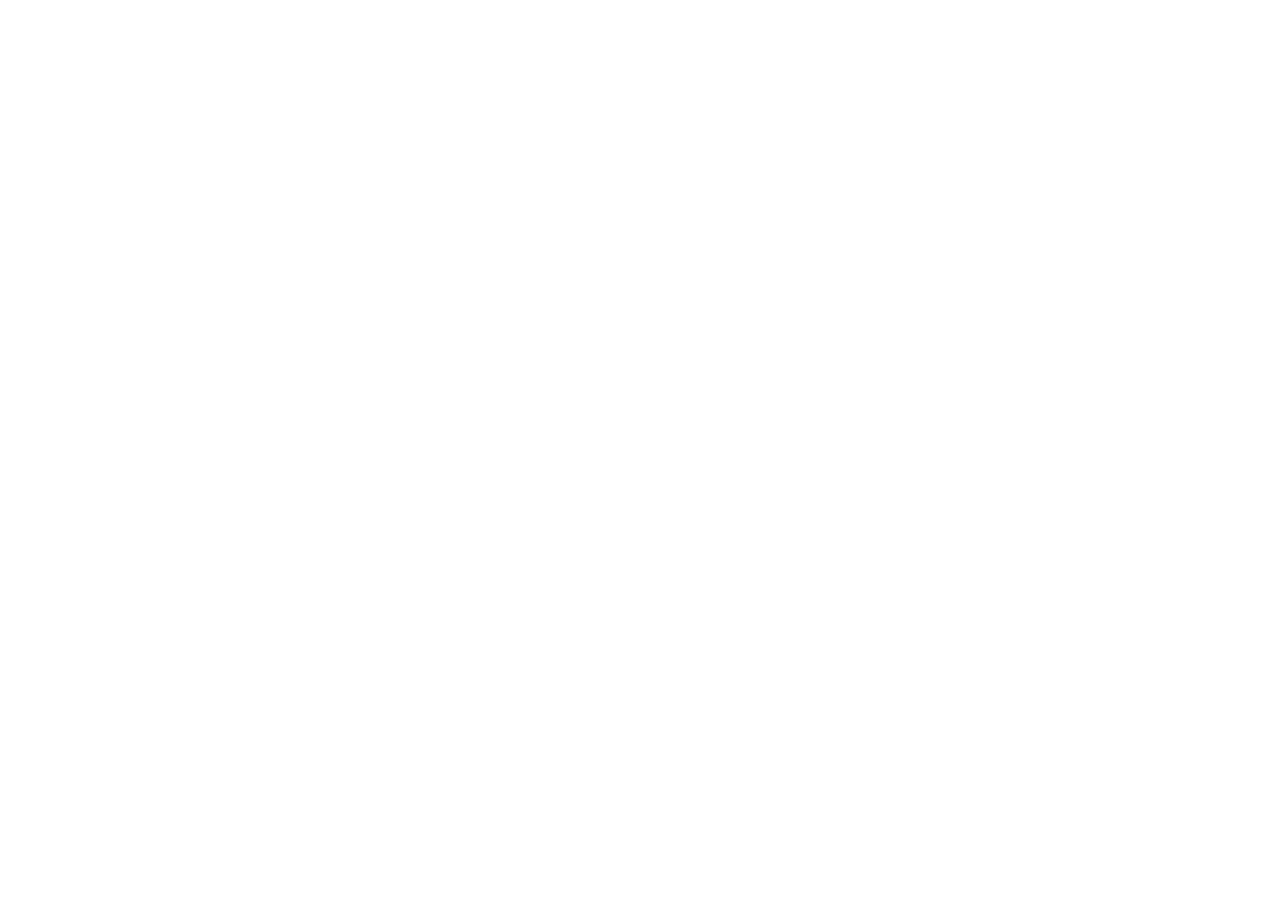
==== index.html @ f3efa60c "Estructura basica de index y productos creada" ====
<!DOCTYPE html>
<html lang="en">
<head>
    <meta charset="UTF-8">
    <meta http-equiv="X-UA-Compatible" content="IE=edge">
    <meta name="viewport" content="width=device-width, initial-scale=1.0">
    <title>Document</title>
</head>
<body>
    
</body>
</html>
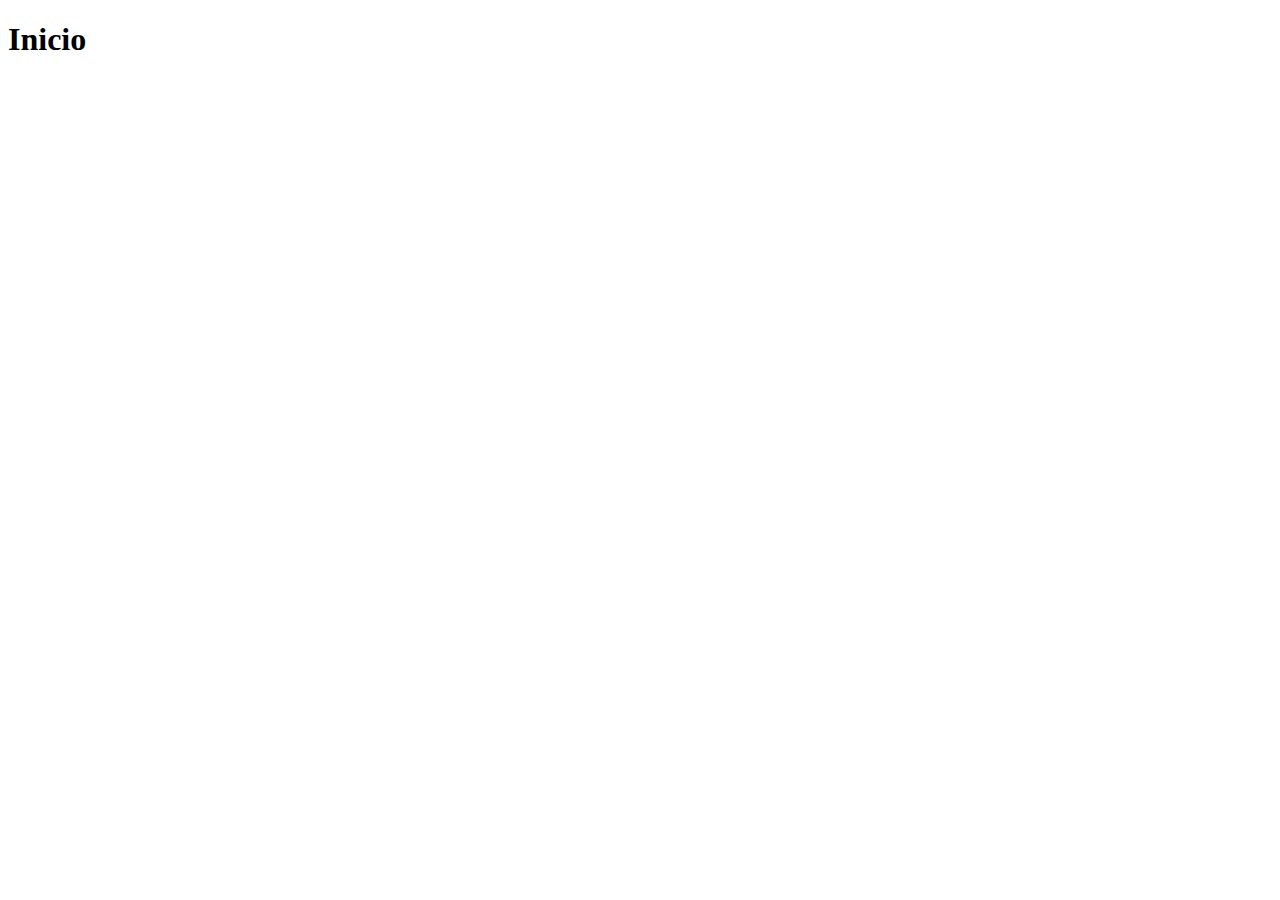
==== commit 84dd1aa2: "Titulo agregado" ====
--- a/index.html
+++ b/index.html
@@ -7,6 +7,6 @@
     <title>Document</title>
 </head>
 <body>
-    
+    <h1>Inicio</h1>
 </body>
 </html>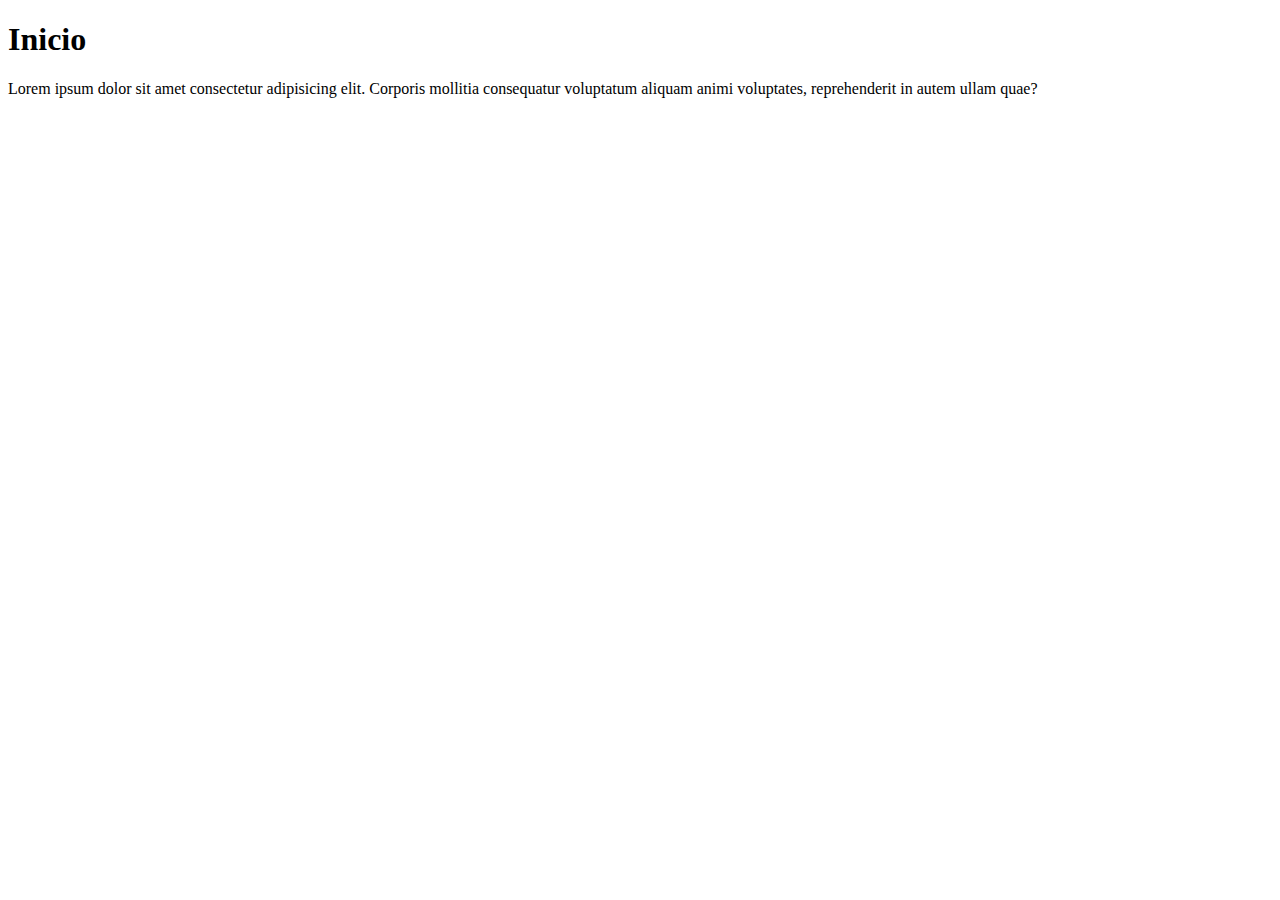
==== commit f75d44f7: "parrafo agregado" ====
--- a/index.html
+++ b/index.html
@@ -4,9 +4,11 @@
     <meta charset="UTF-8">
     <meta http-equiv="X-UA-Compatible" content="IE=edge">
     <meta name="viewport" content="width=device-width, initial-scale=1.0">
+    <link rel="stylesheet" href="css/estilos.css">
     <title>Document</title>
 </head>
 <body>
     <h1>Inicio</h1>
+    <p>Lorem ipsum dolor sit amet consectetur adipisicing elit. Corporis mollitia consequatur voluptatum aliquam animi voluptates, reprehenderit in autem ullam quae?</p>
 </body>
 </html>--- a/css/estilos.css
+++ b/css/estilos.css
@@ -0,0 +1,7 @@
+
+h1 {
+    transition: all 1s;
+}
+h1:hover {
+    color: blue
+}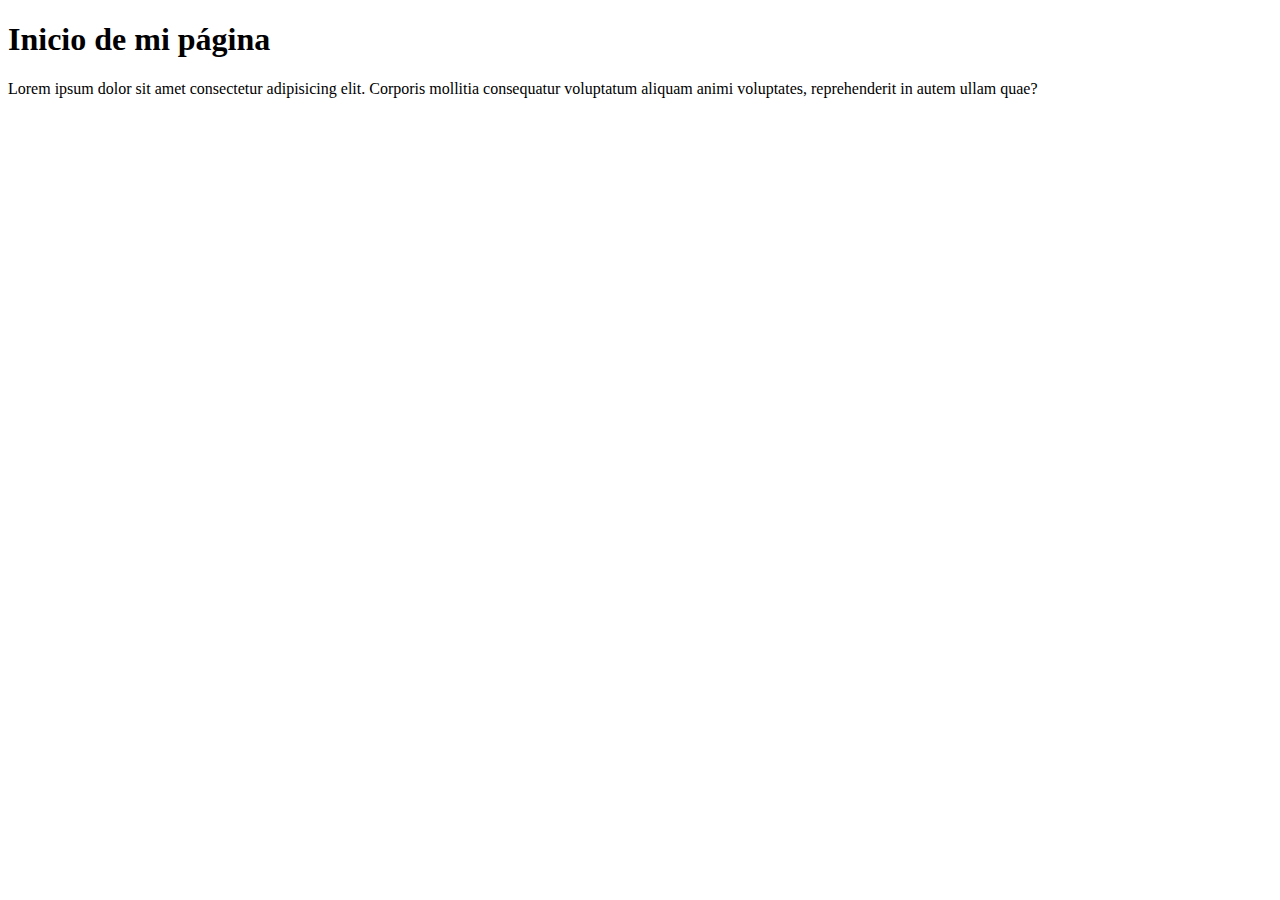
==== commit 2f71b69d: "Titulos cambiados" ====
--- a/index.html
+++ b/index.html
@@ -8,7 +8,7 @@
     <title>Document</title>
 </head>
 <body>
-    <h1>Inicio</h1>
+    <h1>Inicio de mi página</h1>
     <p>Lorem ipsum dolor sit amet consectetur adipisicing elit. Corporis mollitia consequatur voluptatum aliquam animi voluptates, reprehenderit in autem ullam quae?</p>
 </body>
 </html>